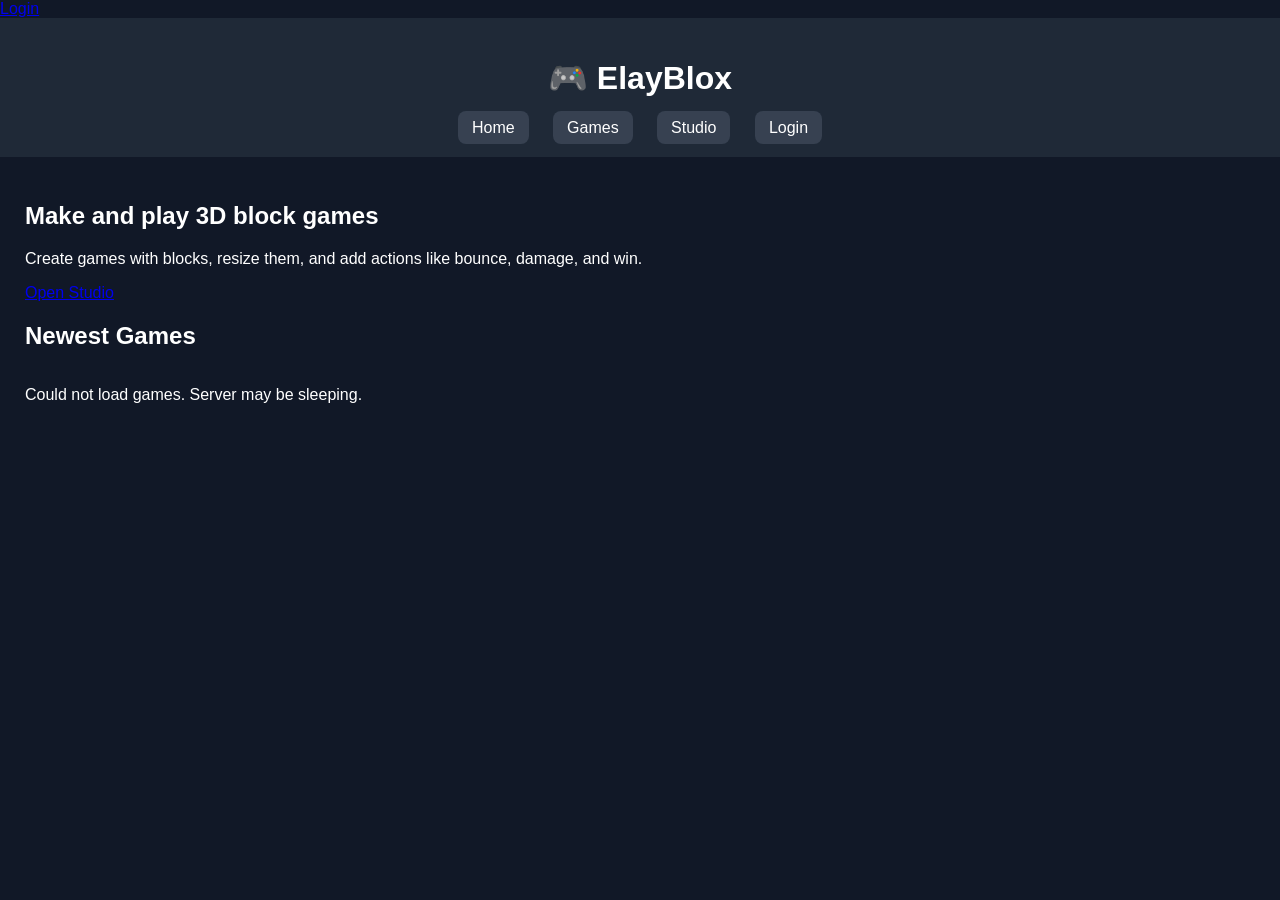
==== index.html @ d503802a "Update index.html" ====
<!DOCTYPE html>
<html>
<head>
  <title>ElayBlox</title>
  <link rel="stylesheet" href="style.css">
</head>
<body>

<div id="accountBar"></div>

<header>
  <h1>🎮 ElayBlox</h1>
  <nav>
    <a href="index.html">Home</a>
    <a href="play.html">Games</a>
    <a href="studio.html">Studio</a>
    <a href="login.html">Login</a>
  </nav>
</header>

<main>
  <section class="hero">
    <h2>Make and play 3D block games</h2>
    <p>Create games with blocks, resize them, and add actions like bounce, damage, and win.</p>
    <a class="big-btn" href="studio.html">Open Studio</a>
  </section>

  <h2>Newest Games</h2>
  <div id="games" class="games-grid"></div>
</main>

<script src="games.js"></script>

<script>
const user = JSON.parse(localStorage.getItem("elaybloxUser"));
const accountBar = document.getElementById("accountBar");

if (user) {
  accountBar.innerHTML =
    'Logged in as <b>' + user.username +
    '</b> <button onclick="logout()">Logout</button>';
} else {
  accountBar.innerHTML =
    '<a href="login.html">Login</a>';
}

function logout() {
  localStorage.removeItem("elaybloxUser");
  location.reload();
}
</script>

</body>
</html>
---- style.css ----
body {
  margin: 0;
  font-family: Arial, sans-serif;
  background: #111827;
  color: white;
}

header {
  background: #1f2937;
  padding: 20px;
  text-align: center;
}

nav a {
  color: white;
  text-decoration: none;
  margin: 0 10px;
  background: #374151;
  padding: 8px 14px;
  border-radius: 8px;
}

main:not(.studio-layout) {
  padding: 25px;
}

.games-grid {
  display: flex;
  flex-wrap: wrap;
  gap: 20px;
}

.game-card {
  background: #1f2937;
  width: 260px;
  border-radius: 12px;
  overflow: hidden;
  padding-bottom: 15px;
}

.game-card img {
  width: 100%;
  height: 150px;
  object-fit: cover;
}

.game-card h3,
.game-card p {
  margin: 12px;
}

.play-btn {
  display: block;
  margin: 12px;
  padding: 10px;
  text-align: center;
  background: #22c55e;
  color: black;
  text-decoration: none;
  border-radius: 8px;
  font-weight: bold;
}

.form-box {
  max-width: 400px;
  margin: auto;
  background: #1f2937;
  padding: 20px;
  border-radius: 12px;
}

input,
textarea,
button {
  width: 100%;
  box-sizing: border-box;
  margin: 8px 0;
  padding: 12px;
  border-radius: 8px;
  border: none;
}

textarea {
  height: 100px;
}

button {
  background: #22c55e;
  font-weight: bold;
  cursor: pointer;
}

.studio-layout {
  display: flex;
  height: calc(100vh - 100px);
  padding: 0;
}

.sidebar {
  width: 300px;
  min-width: 300px;
  background: #1f2937;
  padding: 15px;
  overflow-y: auto;
  z-index: 5;
}

.sidebar button,
.sidebar input,
.sidebar textarea,
.sidebar select {
  display: block;
  width: 100%;
  margin-bottom: 10px;
  padding: 12px;
}

.viewport {
  flex: 1;
  background: #0f172a;
  display: flex;
  justify-content: center;
  align-items: center;
  overflow: hidden;
}

#viewport {
  width: 100%;
  height: 500px;
}
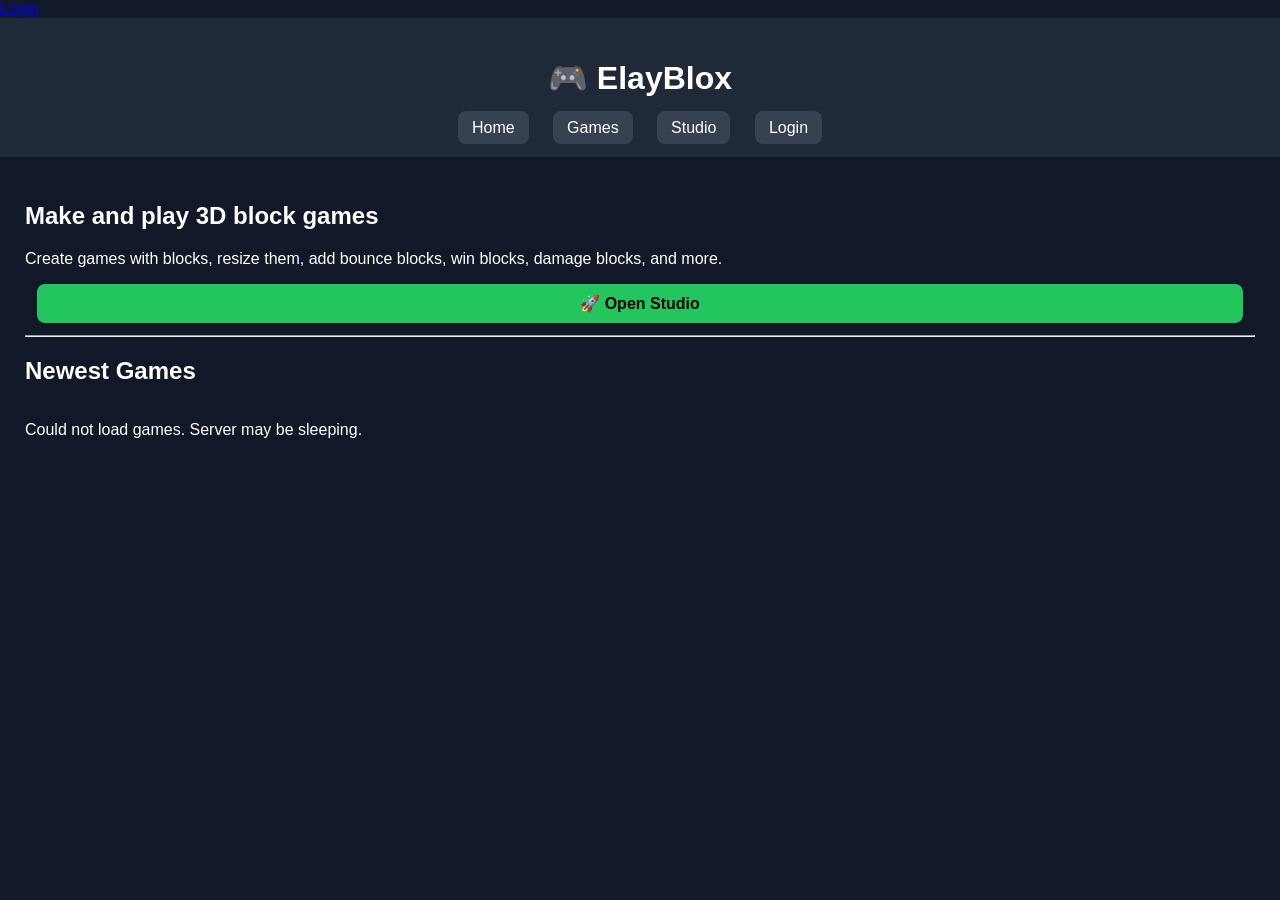
==== commit ed2065e0: "Update index.html" ====
--- a/index.html
+++ b/index.html
@@ -1,15 +1,18 @@
 <!DOCTYPE html>
 <html>
 <head>
-  <title>ElayBlox</title>
-  <link rel="stylesheet" href="style.css">
+<meta charset="UTF-8">
+<title>ElayBlox</title>
+<link rel="stylesheet" href="style.css">
 </head>
+
 <body>
 
 <div id="accountBar"></div>
 
 <header>
   <h1>🎮 ElayBlox</h1>
+
   <nav>
     <a href="index.html">Home</a>
     <a href="play.html">Games</a>
@@ -19,36 +22,77 @@
 </header>
 
 <main>
+
   <section class="hero">
     <h2>Make and play 3D block games</h2>
-    <p>Create games with blocks, resize them, and add actions like bounce, damage, and win.</p>
-    <a class="big-btn" href="studio.html">Open Studio</a>
+
+    <p>
+      Create games with blocks,
+      resize them,
+      add bounce blocks,
+      win blocks,
+      damage blocks,
+      and more.
+    </p>
+
+    <a class="play-btn" href="studio.html">
+      🚀 Open Studio
+    </a>
   </section>
 
+  <hr>
+
   <h2>Newest Games</h2>
-  <div id="games" class="games-grid"></div>
+
+  <div id="games" class="games-grid">
+    Loading games...
+  </div>
+
 </main>
 
-<script src="games.js"></script>
+<script>
+const user =
+JSON.parse(
+localStorage.getItem(
+"elaybloxUser"
+));
 
-<script>
-const user = JSON.parse(localStorage.getItem("elaybloxUser"));
-const accountBar = document.getElementById("accountBar");
+const accountBar =
+document.getElementById(
+"accountBar"
+);
 
-if (user) {
-  accountBar.innerHTML =
-    'Logged in as <b>' + user.username +
-    '</b> <button onclick="logout()">Logout</button>';
-} else {
-  accountBar.innerHTML =
-    '<a href="login.html">Login</a>';
+if(user){
+
+  accountBar.innerHTML = `
+    Logged in as
+    <b>${user.username}</b>
+
+    <button onclick="logout()">
+      Logout
+    </button>
+  `;
+
+}else{
+
+  accountBar.innerHTML = `
+    <a href="login.html">
+      Login
+    </a>
+  `;
 }
 
-function logout() {
-  localStorage.removeItem("elaybloxUser");
+function logout(){
+
+  localStorage.removeItem(
+    "elaybloxUser"
+  );
+
   location.reload();
 }
 </script>
 
+<script src="games.js"></script>
+
 </body>
 </html>
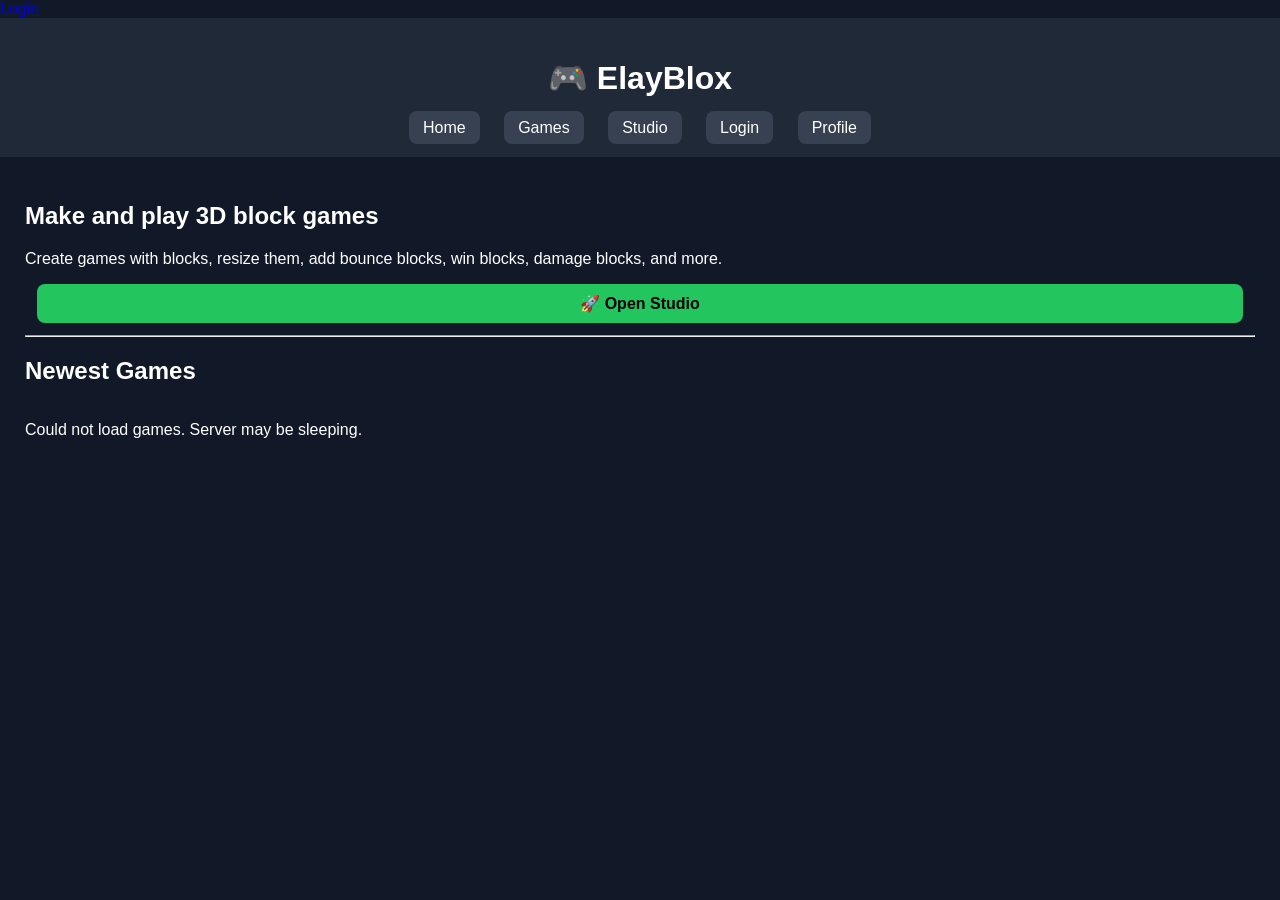
==== commit 28966942: "Update index.html" ====
--- a/index.html
+++ b/index.html
@@ -18,6 +18,7 @@
     <a href="play.html">Games</a>
     <a href="studio.html">Studio</a>
     <a href="login.html">Login</a>
+    <a href="profile.html">Profile</a>
   </nav>
 </header>
 
--- a/style.css
+++ b/style.css
@@ -128,3 +128,15 @@
   width: 100%;
   height: 500px;
 }
+
+#avatarBox {
+  width: 96px;
+  height: 96px;
+  background: #374151;
+  border-radius: 16px;
+  display: flex;
+  align-items: center;
+  justify-content: center;
+  font-size: 48px;
+  margin: 20px auto;
+}
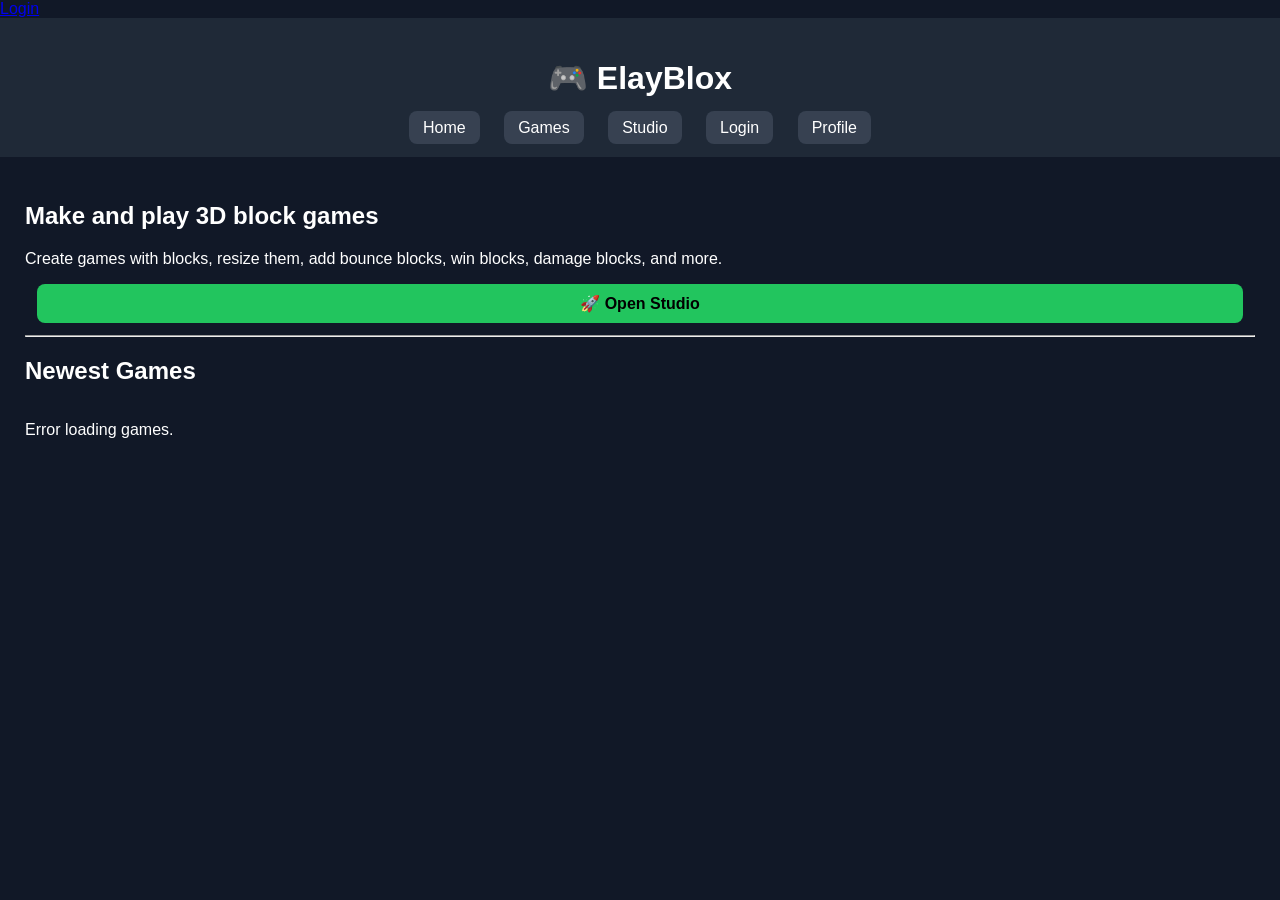
==== commit 54cc3032: "Add viewport meta tag to improve responsiveness Added viewport meta tag for responsive design." ====
--- a/index.html
+++ b/index.html
@@ -4,6 +4,8 @@
 <meta charset="UTF-8">
 <title>ElayBlox</title>
 <link rel="stylesheet" href="style.css">
+<meta name="viewport" content="width=device-width, initial-scale=1.0">
+
 </head>
 
 <body>
--- a/style.css
+++ b/style.css
@@ -140,3 +140,56 @@
   font-size: 48px;
   margin: 20px auto;
 }
+
+@media (max-width: 700px) {
+  body {
+    font-size: 16px;
+  }
+
+  header {
+    padding: 14px;
+  }
+
+  header h1 {
+    font-size: 24px;
+  }
+
+  nav {
+    display: flex;
+    flex-wrap: wrap;
+    gap: 8px;
+    justify-content: center;
+  }
+
+  nav a {
+    display: inline-block;
+    padding: 10px 12px;
+    font-size: 14px;
+  }
+
+  main {
+    padding: 12px;
+  }
+
+  .games-grid {
+    grid-template-columns: 1fr;
+    gap: 14px;
+  }
+
+  .game-card {
+    width: 100%;
+  }
+
+  .game-card img {
+    width: 100%;
+    height: auto;
+  }
+
+  input,
+  textarea,
+  button,
+  select {
+    font-size: 16px;
+  }
+}
+
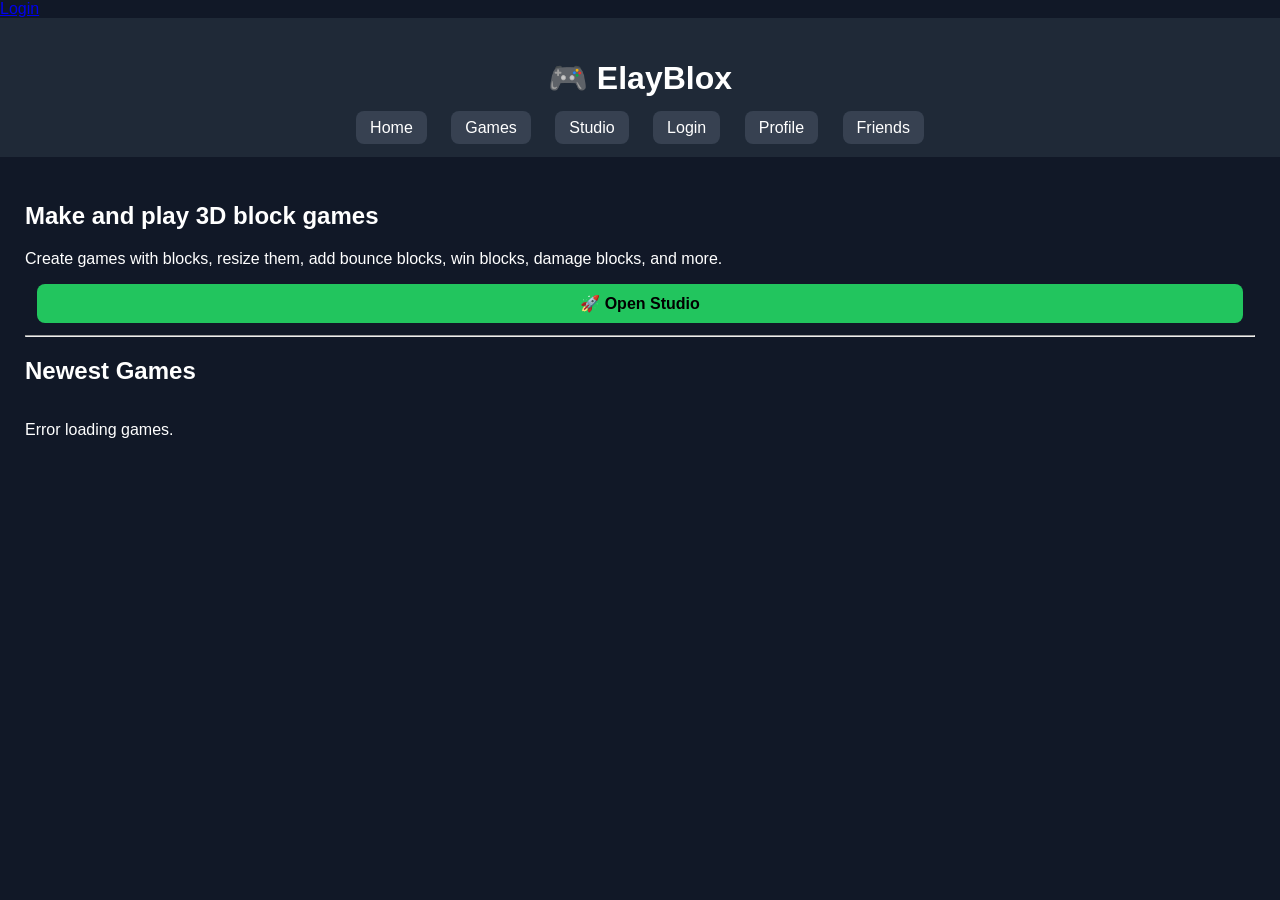
==== commit 331919a0: "Add Friends link to navigation Added a 'Friends' link to the navigation menu." ====
--- a/index.html
+++ b/index.html
@@ -21,6 +21,7 @@
     <a href="studio.html">Studio</a>
     <a href="login.html">Login</a>
     <a href="profile.html">Profile</a>
+    <a href="friends.html">Friends</a>
   </nav>
 </header>
 
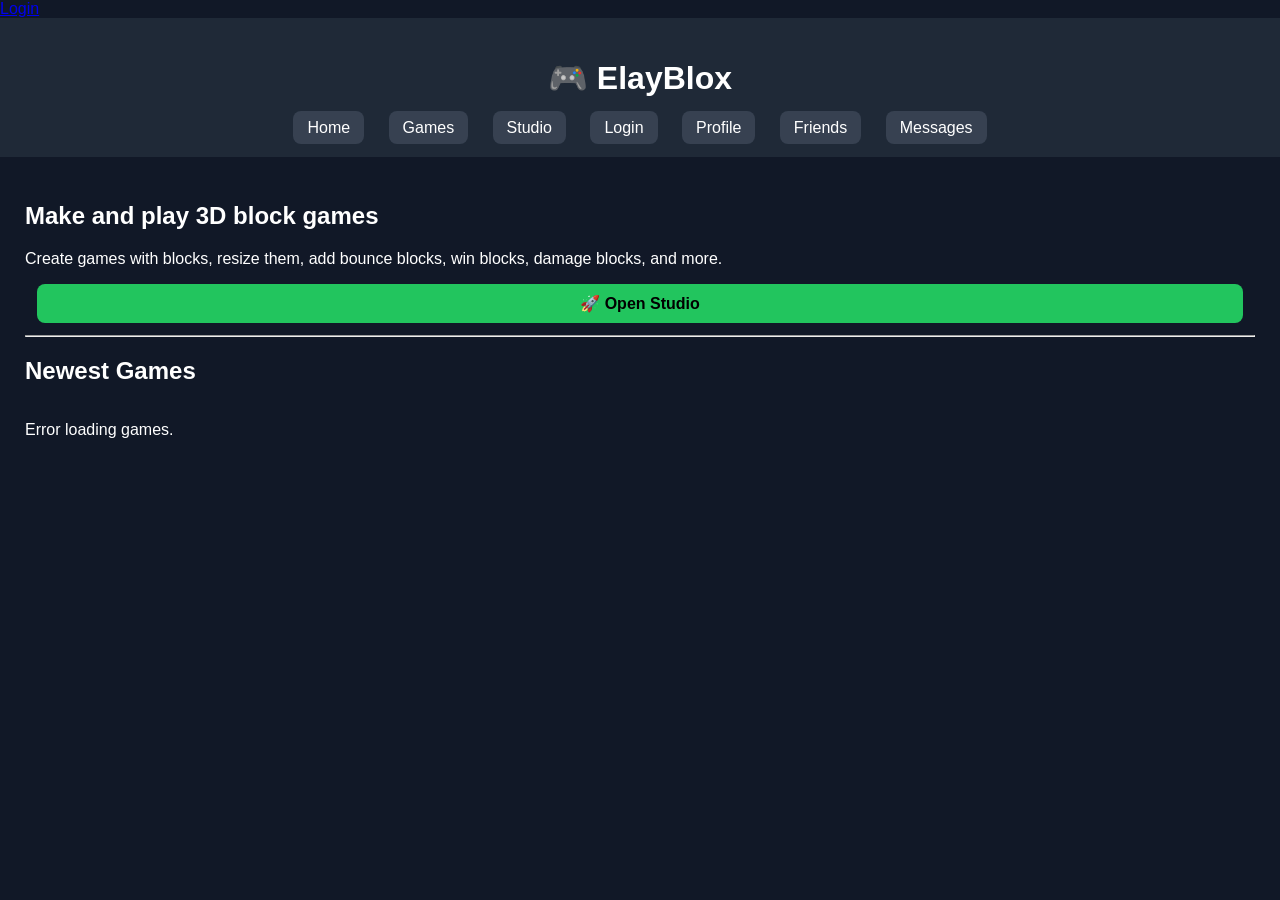
==== commit 3a48d31d: "Update index.html" ====
--- a/index.html
+++ b/index.html
@@ -22,6 +22,7 @@
     <a href="login.html">Login</a>
     <a href="profile.html">Profile</a>
     <a href="friends.html">Friends</a>
+    <a href="messages.html">Messages</a>
   </nav>
 </header>
 
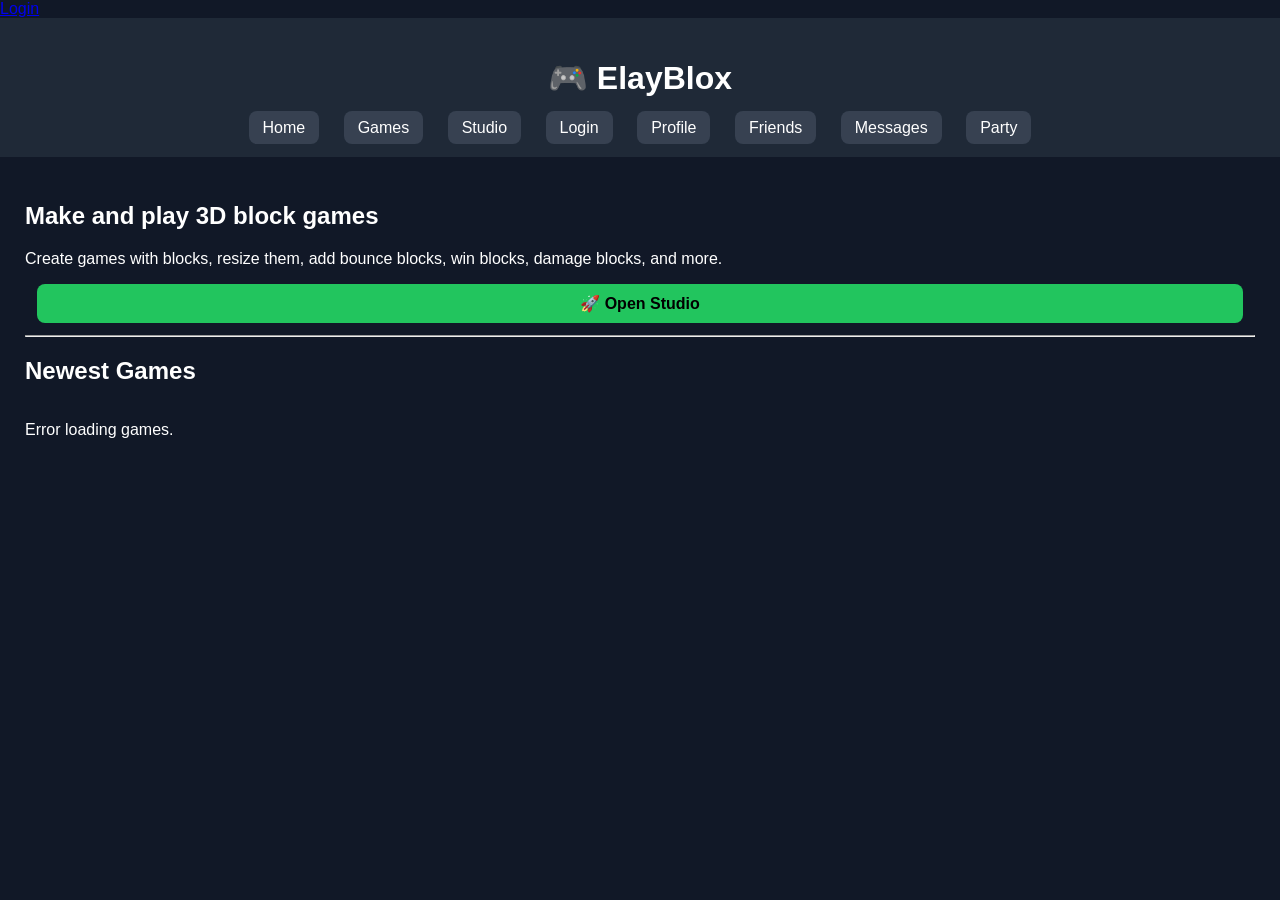
==== commit 5e348b54: "Update index.html" ====
--- a/index.html
+++ b/index.html
@@ -23,6 +23,7 @@
     <a href="profile.html">Profile</a>
     <a href="friends.html">Friends</a>
     <a href="messages.html">Messages</a>
+    <a href="party.html">Party</a>
   </nav>
 </header>
 
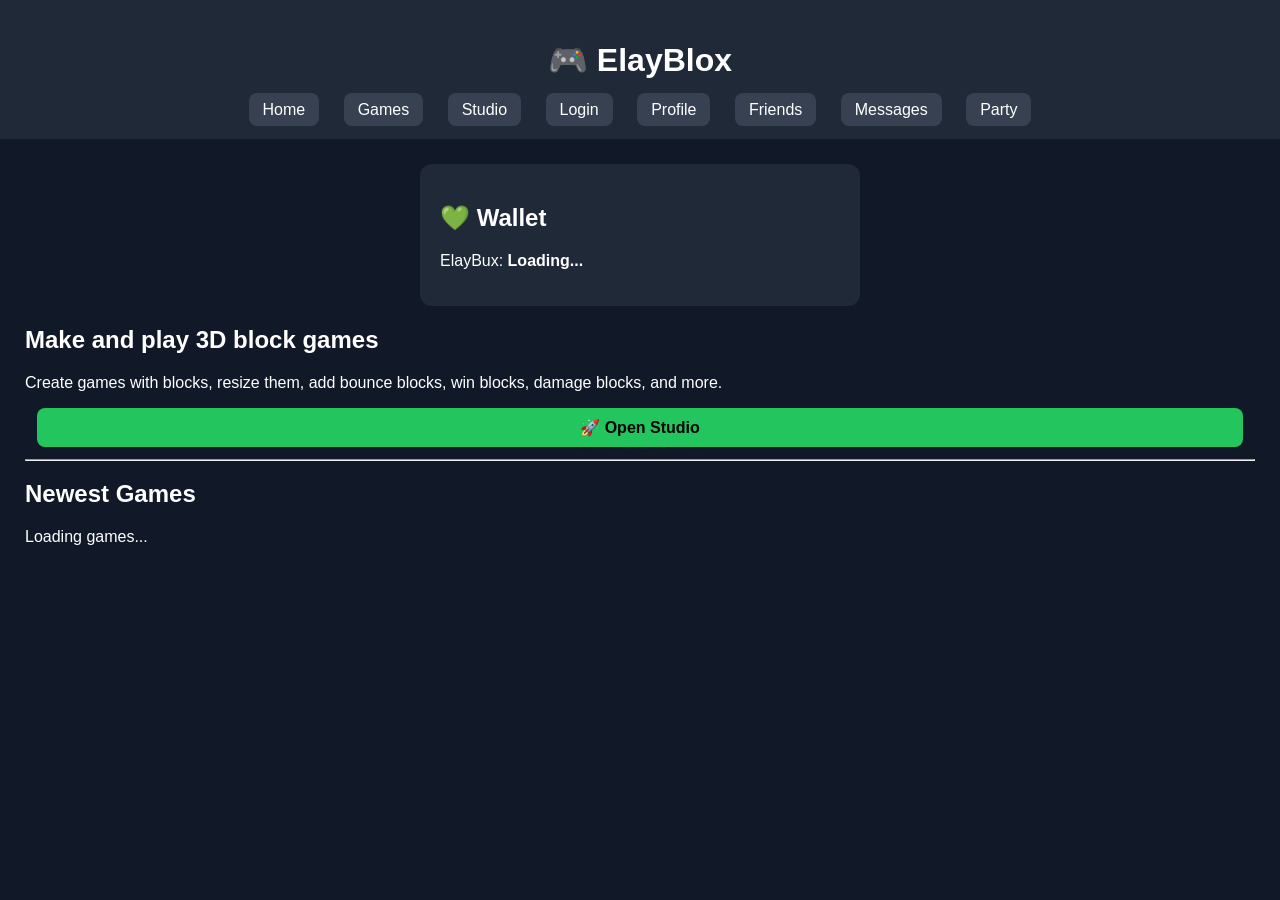
==== commit 874209fb: "Add wallet display and loading functionality Added wallet section to display ElayBux amount and upda" ====
--- a/index.html
+++ b/index.html
@@ -28,6 +28,10 @@
 </header>
 
 <main>
+  <div class="form-box">
+  <h2>💚 Wallet</h2>
+  <p>ElayBux: <b id="elaybuxAmount">Loading...</b></p>
+</div>
 
   <section class="hero">
     <h2>Make and play 3D block games</h2>
@@ -57,48 +61,56 @@
 </main>
 
 <script>
-const user =
-JSON.parse(
-localStorage.getItem(
-"elaybloxUser"
-));
+const API = "https://elayblox-server.onrender.com";
 
-const accountBar =
-document.getElementById(
-"accountBar"
-);
+async function loadWallet() {
+  if (!user) {
+    document.getElementById("elaybuxAmount").textContent = "Login first";
+    return;
+  }
 
-if(user){
+  try {
+    const res = await fetch(API + "/wallet/" + user.id);
+    const data = await res.json();
 
-  accountBar.innerHTML = `
-    Logged in as
-    <b>${user.username}</b>
-
-    <button onclick="logout()">
-      Logout
-    </button>
-  `;
-
-}else{
-
-  accountBar.innerHTML = `
-    <a href="login.html">
-      Login
-    </a>
-  `;
+    if (data.success) {
+      document.getElementById("elaybuxAmount").textContent = data.elaybux;
+    } else {
+      document.getElementById("elaybuxAmount").textContent = "Error";
+    }
+  } catch (err) {
+    document.getElementById("elaybuxAmount").textContent = "Server Offline";
+    console.error(err);
+  }
 }
 
-function logout(){
-
-  localStorage.removeItem(
-    "elaybloxUser"
-  );
-
-  location.reload();
-}
+loadWallet();
 </script>
 
 <script src="games.js"></script>
 
+<script>
+const API = "https://elayblox-server.onrender.com";
+const user = JSON.parse(localStorage.getItem("elaybloxUser") || "null");
+
+async function loadWallet() {
+  if (!user) {
+    document.getElementById("elaybuxAmount").textContent = "Login first";
+    return;
+  }
+
+  const res = await fetch(API + "/wallet/" + user.id);
+  const data = await res.json();
+
+  if (data.success) {
+    document.getElementById("elaybuxAmount").textContent = data.elaybux;
+  } else {
+    document.getElementById("elaybuxAmount").textContent = "Error";
+  }
+}
+
+loadWallet();
+</script>
+
 </body>
 </html>
